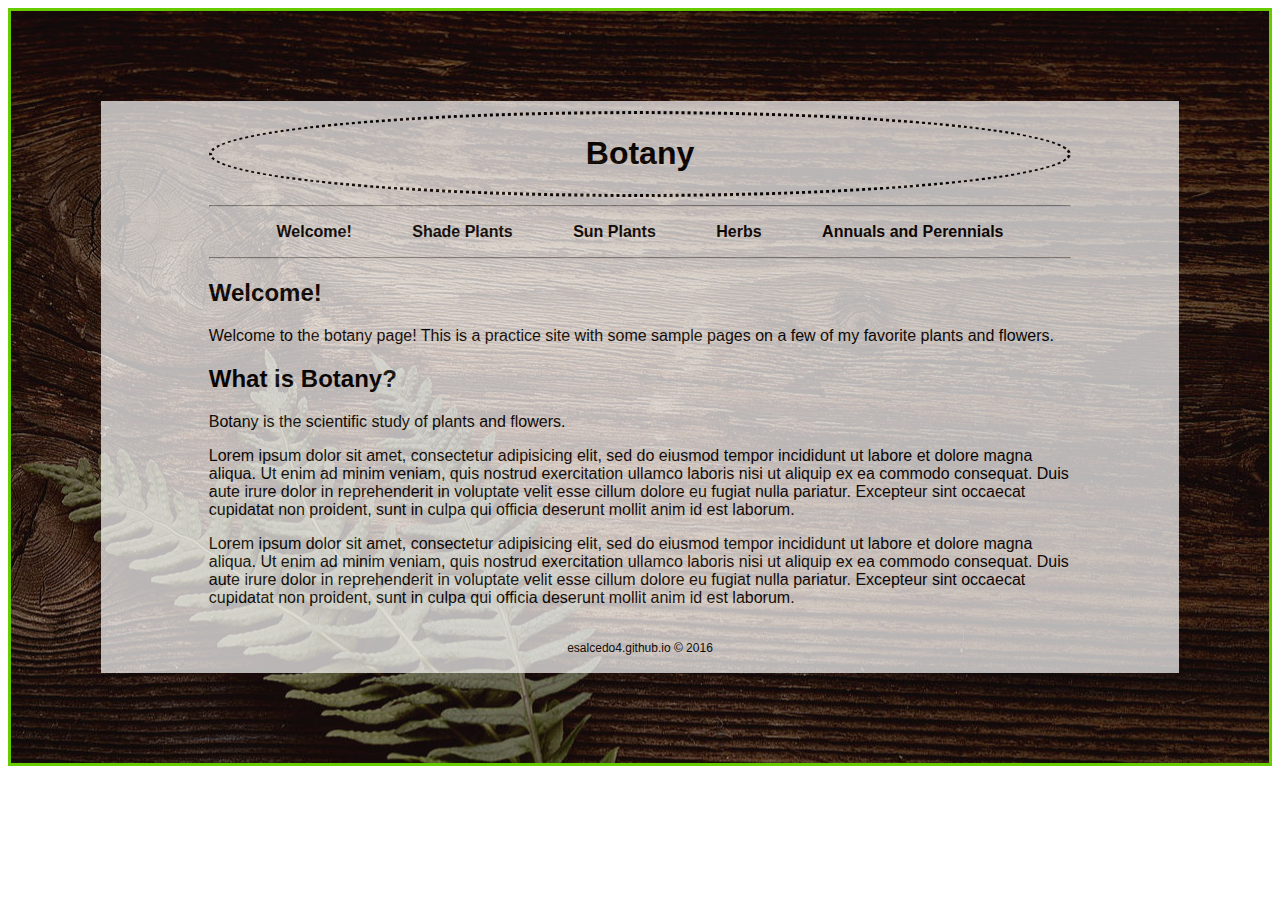
==== index.html @ da4420fc "Update-Redone" ====
<!DOCTYPE html>
<html>
<head>
	<title>Botany Homepage</title>

<link rel="stylesheet" type="text/css" href="style.css">

</head>
<body>
<div class="background"> 
<div class="transbox">
<div class="container">
	
	<header>
		
		<div class="imgnav">
		<h1 class="headline">Botany</h1>
		</div>
		<hr>

		<section>
	
		<nav>
			<ul>
				<li><a href="home.html">Welcome!</a></li>
				<li><a href="shade.html">Shade Plants</a></li>
				<li><a href="sun.html">Sun Plants</a></li>
				<li><a href="herbs.html">Herbs</a></li>
				<li><a href="annuals_perennials.html">Annuals and Perennials</a></li>
			</ul>
		</nav>
		
		</section>
	</header>
<hr>
	
	<main>
	<section>
	<h2>Welcome!</h2>
			
		<p>Welcome to the botany page! This is a practice site with some sample pages on a few of my favorite plants and flowers. </p>
</section>
		<h2>What is Botany?</h2>
		<p>Botany is the scientific study of plants and flowers. </p>

		<p>Lorem ipsum dolor sit amet, consectetur adipisicing elit, sed do eiusmod
		tempor incididunt ut labore et dolore magna aliqua. Ut enim ad minim veniam,
		quis nostrud exercitation ullamco laboris nisi ut aliquip ex ea commodo
		consequat. Duis aute irure dolor in reprehenderit in voluptate velit esse
		cillum dolore eu fugiat nulla pariatur. Excepteur sint occaecat cupidatat non
		proident, sunt in culpa qui officia deserunt mollit anim id est laborum.</p>
		<p>Lorem ipsum dolor sit amet, consectetur adipisicing elit, sed do eiusmod
		tempor incididunt ut labore et dolore magna aliqua. Ut enim ad minim veniam,
		quis nostrud exercitation ullamco laboris nisi ut aliquip ex ea commodo
		consequat. Duis aute irure dolor in reprehenderit in voluptate velit esse
		cillum dolore eu fugiat nulla pariatur. Excepteur sint occaecat cupidatat non
		proident, sunt in culpa qui officia deserunt mollit anim id est laborum.</p>
	</main>
	</div>

	<footer>
		<p>esalcedo4.github.io &copy; 2016</p>
	</footer>

</div>
</div>
</body>
</html>
---- style.css ----
/* styles for body, container,
and styles that are applied to multiple elements */

body {background-color: ##b3ffb3;
	font-family: Arial, sans-serif;
}

.container {
	width: 80%; /* makes all content take up 80% no matter how wide the page is */
	margin: 0 auto; /* removes top and bottom margins, left/right margins automatically determined */
}

/* styles for header and navigation */

.logo {
	border-radius: 90%;
	width: 50%;
	height: 50%;/* rounds the corners of the square image so it displays as a circle */
}

header, footer {
	text-align: center; /* aligns the text in the center */
}

nav ul {
	list-style-type: none; /* removes bullet points from list */
	padding: 0; /* removes padding from ul */
}

nav li {
	display: inline; /* displays list items next to each other */
	padding: 0.5em; /* provides a bit of space between list items - look into the em value */
}

/* :active - link as it is actively being clicked on */
/* :hover - link when you hover over it */
/* :visited - link when you have already visited it */
/* :link - link by itself */
nav a:active, nav a:hover, nav a:visited, nav a:link {
	text-decoration: none; /* in this case, removes default underline from the links */
	color: #000; /* changes font color to black */
}

nav a:hover {
	font-weight: bold; /* makes font bold */
	background-color: #cccccc; /* changes the bg color to gray */
}

section {
	border-color: #66cc00;
	border-style: solid;
	border: 1px;
}
/* styles for main content */

#hero {
	width: 100%; /* makes width of the hero image 100% of the .container */
}



/* styles for footer */

footer {
	font-size: 0.75em; /* changes the font size */
	padding: 0.5em 0; /* adds padding on top/bottom, nothing on left/right */
}

div.background {

    background: url(images/fern.jpg) repeat;
    border: 3px solid #66cc00;
}
div.transbox {
	color:#000;
    margin: 90px;
    padding-top: 10px;
    background-color: #fff;
    outline-color: #fff;
    opacity: 0.7;
    filter: alpha(opacity=70); 
}

div.transbox li {
	color: #fff;
    margin: 20px;
    font-weight: bold;
}

div.imgnav { 
	color:#purple;
	background: url(images/iris.jpg);
	border-radius: 90%;
	border-style: dotted;

}


div.imgnav li {
	text-align: center;
	color:#fff;
}

p {
	float: center;
	text-decoration-color: #ccc;
}
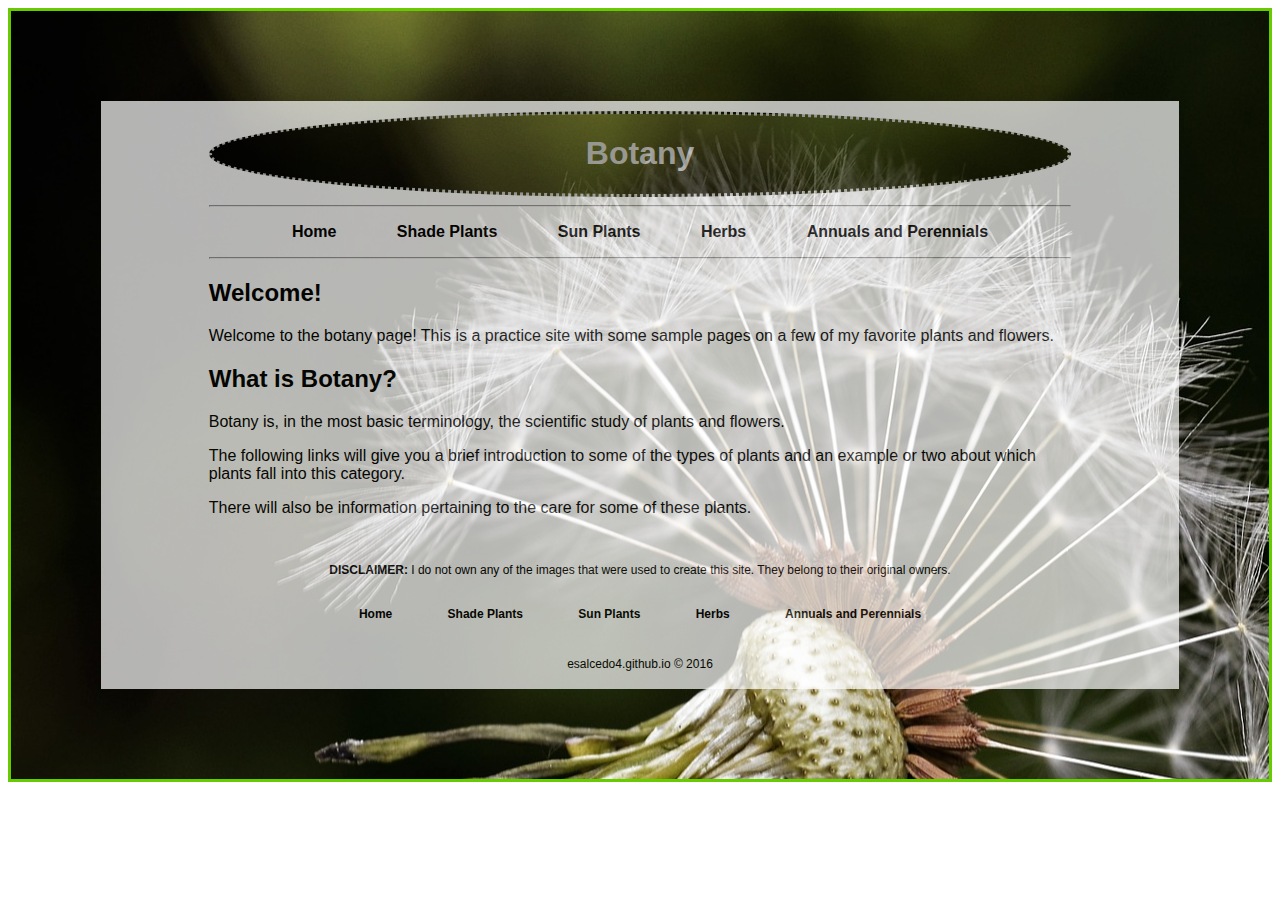
==== commit d04aa88e: "update" ====
--- a/index.html
+++ b/index.html
@@ -13,7 +13,7 @@
 	
 	<header>
 		
-		<div class="imgnav">
+		<div class="homenav">
 		<h1 class="headline">Botany</h1>
 		</div>
 		<hr>
@@ -22,7 +22,7 @@
 	
 		<nav>
 			<ul>
-				<li><a href="home.html">Welcome!</a></li>
+				<li><a href="index.html">Home</a></li>
 				<li><a href="shade.html">Shade Plants</a></li>
 				<li><a href="sun.html">Sun Plants</a></li>
 				<li><a href="herbs.html">Herbs</a></li>
@@ -41,23 +41,24 @@
 		<p>Welcome to the botany page! This is a practice site with some sample pages on a few of my favorite plants and flowers. </p>
 </section>
 		<h2>What is Botany?</h2>
-		<p>Botany is the scientific study of plants and flowers. </p>
+		<p>Botany is, in the most basic terminology, the scientific study of plants and flowers. </p>
 
-		<p>Lorem ipsum dolor sit amet, consectetur adipisicing elit, sed do eiusmod
-		tempor incididunt ut labore et dolore magna aliqua. Ut enim ad minim veniam,
-		quis nostrud exercitation ullamco laboris nisi ut aliquip ex ea commodo
-		consequat. Duis aute irure dolor in reprehenderit in voluptate velit esse
-		cillum dolore eu fugiat nulla pariatur. Excepteur sint occaecat cupidatat non
-		proident, sunt in culpa qui officia deserunt mollit anim id est laborum.</p>
-		<p>Lorem ipsum dolor sit amet, consectetur adipisicing elit, sed do eiusmod
-		tempor incididunt ut labore et dolore magna aliqua. Ut enim ad minim veniam,
-		quis nostrud exercitation ullamco laboris nisi ut aliquip ex ea commodo
-		consequat. Duis aute irure dolor in reprehenderit in voluptate velit esse
-		cillum dolore eu fugiat nulla pariatur. Excepteur sint occaecat cupidatat non
-		proident, sunt in culpa qui officia deserunt mollit anim id est laborum.</p>
+		<p> The following links will give you a brief introduction to some of the types of plants and an example or two about which plants fall into this category.</p>
+		<p>There will also be information pertaining to the care for some of these plants.</p>
+		</br>
+		<p  class="small"><strong>DISCLAIMER: </strong> I do not own any of the images that were used to create this site. They belong to their original owners. </p>
 	</main>
 	</div>
-
+<footer>
+<nav>
+			<ul>
+				<li><a href="index.html">Home</a></li>
+				<li><a href="shade.html">Shade Plants</a></li>
+				<li><a href="sun.html">Sun Plants</a></li>
+				<li><a href="herbs.html">Herbs</a></li>
+				<li><a href="annuals_perennials.html">Annuals and Perennials</a></li>
+			</ul>
+		</nav></footer>
 	<footer>
 		<p>esalcedo4.github.io &copy; 2016</p>
 	</footer>
--- a/style.css
+++ b/style.css
@@ -7,7 +7,8 @@
 
 .container {
 	width: 80%; /* makes all content take up 80% no matter how wide the page is */
-	margin: 0 auto; /* removes top and bottom margins, left/right margins automatically determined */
+	margin: 0 auto; 
+	/* removes top and bottom margins, left/right margins automatically determined */
 }
 
 /* styles for header and navigation */
@@ -68,7 +69,7 @@
 
 div.background {
 
-    background: url(images/fern.jpg) repeat;
+    background: url(milkweed_home.jpg) repeat;
     border: 3px solid #66cc00;
 }
 div.transbox {
@@ -87,8 +88,21 @@
     font-weight: bold;
 }
 
+div.homenav {
+	color: #ccc;
+	background: url(milkweed_home.jpg) transparent;
+	border-radius: 90%;
+	border-style: dotted; 
+}
+
+div.homenav li {
+	text-align:center;
+	color:#fff;
+}
+
+
 div.imgnav { 
-	color:#purple;
+	color:purple;
 	background: url(images/iris.jpg);
 	border-radius: 90%;
 	border-style: dotted;
@@ -101,8 +115,11 @@
 	color:#fff;
 }
 
-p {
-	float: center;
-	text-decoration-color: #ccc;
+p.small { font-size: 9pt;
+	text-align: center;
 }
 
+
+div.annuals{
+	background: url();
+}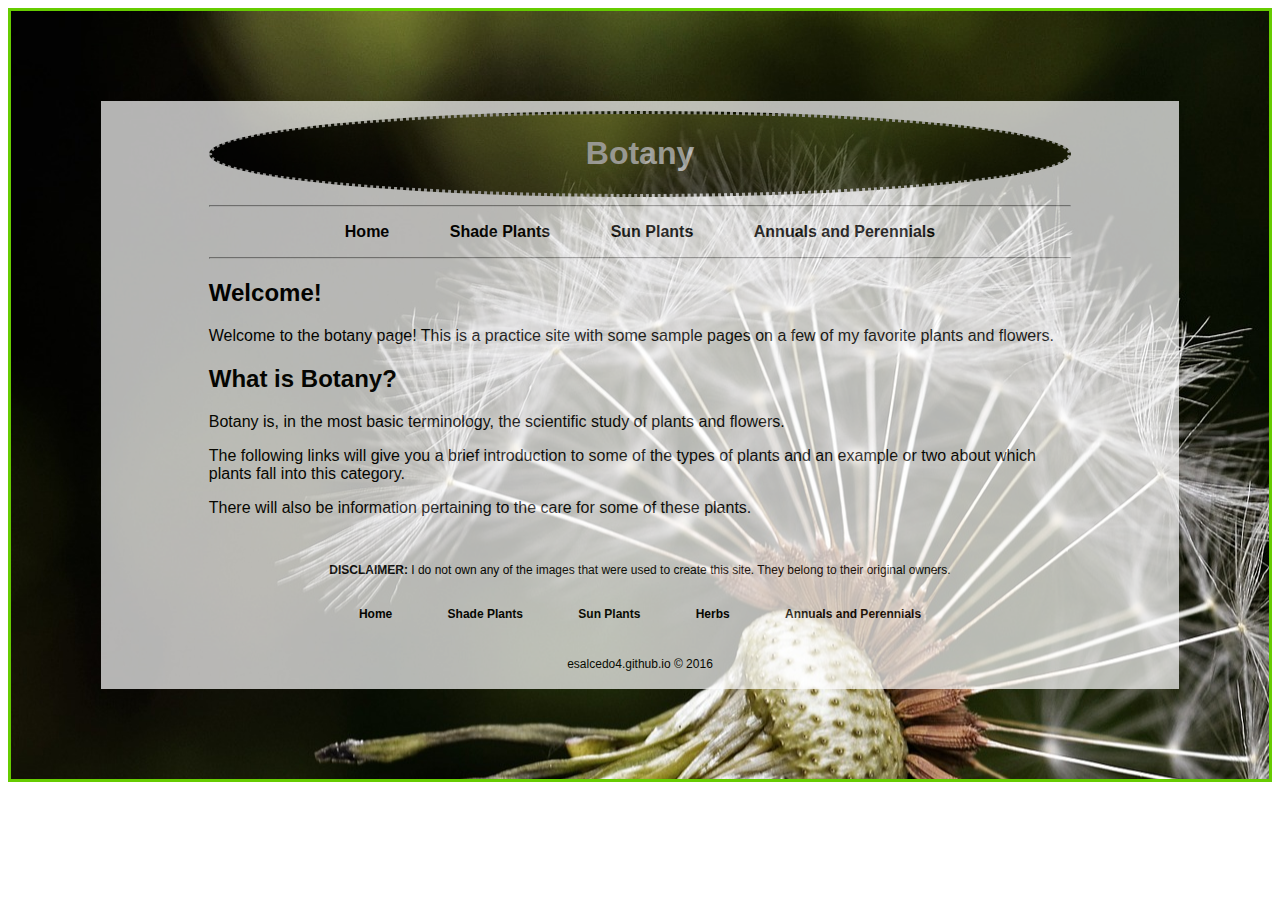
==== commit de98de7c: "color change" ====
--- a/index.html
+++ b/index.html
@@ -25,7 +25,6 @@
 				<li><a href="index.html">Home</a></li>
 				<li><a href="shade.html">Shade Plants</a></li>
 				<li><a href="sun.html">Sun Plants</a></li>
-				<li><a href="herbs.html">Herbs</a></li>
 				<li><a href="annuals_perennials.html">Annuals and Perennials</a></li>
 			</ul>
 		</nav>
--- a/style.css
+++ b/style.css
@@ -109,6 +109,9 @@
 
 }
 
+h3 {
+	text-align: center;	
+}
 
 div.imgnav li {
 	text-align: center;
@@ -119,7 +122,28 @@
 	text-align: center;
 }
 
+div.img { 
+	float: right;
+} 
+div.img2	{
+	float: left;
+}
 
-div.annuals{
-	background: url();
+
+div.text{
+    float: right;
+    width: 120px;
+    margin: 0 0 15px 20px;
+    padding: 15px;
+    border: 1px solid black;
+    text-align: center;
+}
+
+div.middle{
+	background-color: #4C7153;
+	margin: 0 auto;
+	padding-top: 10px;
+	padding-bottom: 60px;
+	padding-left: 10px;
+	padding-right: 10px;
 }